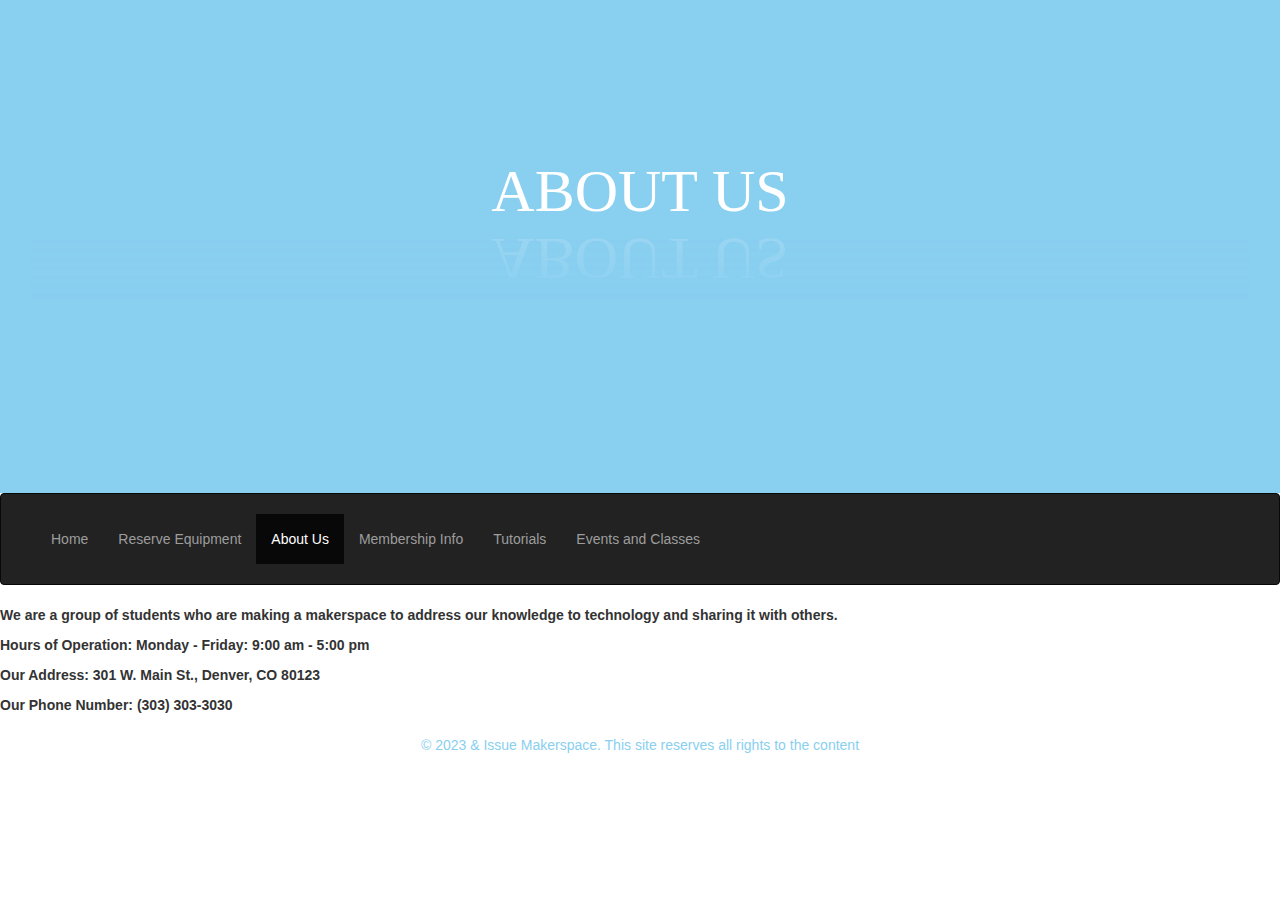
==== AboutUs.html @ 8ecffc19 "Add files via upload" ====
<!DOCTYPE html>
<html lang="en">
<head>
  <meta charset="utf-8">
  <meta name="viewport" content="width=device-width, initial-scale=1">
  <link rel="stylesheet" href="https://maxcdn.bootstrapcdn.com/bootstrap/3.4.1/css/bootstrap.min.css">
  <script src="https://ajax.googleapis.com/ajax/libs/jquery/3.6.1/jquery.min.js"></script>
  <script src="https://maxcdn.bootstrapcdn.com/bootstrap/3.4.1/js/bootstrap.min.js"></script>
  <link rel="stylesheet" href="styles.css">
  <title>About Us</title>
</head>
<body>
  <header>
  <div class="jumbotron text-center" style="background-color: #89CFF0;">
    <h1 > </h1><br>
    <!--<h2 class='flipY'>  The Amaze! Squad</h2><br>-->
    <div class="waviy" style="background-color: #89CFF0;">
     <span style="--i:1; background-color: #89CFF0;"</span>
     <span style="--i:2">About Us</span>
   </div><br>

    <br><br>

  </div>
  </header>
  <!--Start of Navbar Menu block-->
   <nav class="navbar navbar-inverse" margin="auto property"  style="background-color: #FF; text-color: #89CFF0;">
    <div class="container-fluid">
      <ul class="nav navbar-nav" >
        <li><a href="index.html">Home</a></li>
        <li><a href="reserve.html">Reserve Equipment</a></li>
        <li class="active"><a href="AboutUs.html">About Us</a></li>
        <li><a href="membership.html">Membership Info</a></li>
        <li><a href="tutorials.html">Tutorials</a></li>
        <li><a href="Events.html">Events and Classes</a></li>
      </ul>
      </ul>
    </div>
  </nav>
  <body>
<p ><b>We are a group of students who are making a makerspace to address our knowledge to technology and sharing it with others.</b></p>
    <p ><b>Hours of Operation: Monday - Friday: 9:00 am - 5:00 pm</b></p>
    <p ><b>Our Address: 301 W. Main St., Denver, CO 80123</b></p>
    <p ><b>Our Phone Number: (303) 303-3030</b></p> 
     <footer align = "center">
       <p>© 2023 & Issue Makerspace. This site reserves all rights to the content</p>
     </footer>
  </body>
</html>
---- styles.css ----
html {
  height: 100%;
  width: 100%;
}

* {
  box-sizing: border-box;
}

body {
  font-family: Arial, Helvetica, sans-serif;
  background: #ffffff;
}

.schedule {
  color: red;
  background: #FFFF00;
}

/* Style the header */
header {
  background-color: #89CFF0;
  padding: 30px;
  text-align: center;
  font-size: 35px;
  color: #ffffff;
}

/* Create two columns/boxes that floats next to each other */
nav {

  background-color: #ffffff;
  padding: 20px;
  margin: auto property;

}

/* Style the list inside the menu */
nav ul {

  list-style-type: none;
  padding: 0;
  margin: auto property;

}

/* Style the footer */
footer {
  background-color: #ffffff;
  padding: 10px;
  text-align: center;
  color: #89CFF0;
}

/*Animate the Schedule text*/
.animate-charcter {
  text-transform: uppercase;
  background-image: linear-gradient(-225deg,
      #3700ff 0%,
      #89CFF0 29%,
      #ADD8E6 67%,
      #ffffff 100%);

  background-clip: border-box;
  background-size: 50% auto;
  color: #fff;
  background-clip: text;
  text-fill-color: transparent;
  -webkit-background-clip: text;
  -webkit-text-fill-color: transparent;
  animation: textclip 2s linear infinite;
  display: inline-block;
  font-size: 20px;
}

@keyframes textclip {
  to {
    background-position: 200% center;
  }
}

* {
  box-sizing: border-box;
}

body {
  font-family: Verdana, sans-serif;
}

.mySlides {
  display: none;
}

img {
  vertical-align: middle;
}

/* Slideshow container */
.slideshow-container {
  max-width: 1000px;
  position: relative;
  margin: auto;
}

/* Caption text */
.text {
  color: #f2f2f2;
  font-size: 15px;
  padding: 8px 12px;
  position: absolute;
  top: 8px;
  width: 100%;
  text-align: center;
}

/* Number text (1/3 etc) */
.numbertext {
  color: #f2f2f2;
  font-size: 12px;
  padding: 8px 12px;
  position: absolute;
  top: 0;
}

/* The dots/bullets/indicators */
.dot {
  height: 15px;
  width: 15px;
  margin: 0 2px;
  background-color: #bbb;
  border-radius: 50%;
  display: inline-block;
  transition: background-color 0.6s ease;
}

.active {
  background-color: #717171;
}

/* Fading animation */
.fade {
  animation-name: fade;
  animation-duration: 3s;
}

@keyframes fade {
  from {
    opacity: .4
  }

  to {
    opacity: 1
  }
}

/* On smaller screens, decrease text size */
@media only screen and (max-width: 300px) {
  .text {
    font-size: 11px
  }
}


/* Responsive layout - makes the two columns/boxes stack on top of each other instead of next to each other, on small screens
@media (max-width: 600px) {
  nav, article {
    width: 100%;
    height: auto;
  }
}*/

/* crops animations that exceeds one line area */
.line {
  width: 100%;
  height: 4rem;
  overflow: hidden;
  border: 1px solid black;
  padding: 0;
  margin-bottom: 16px;
}

/* flipY class and keyframes*/
.flipY {
  animation-name: spin, depth;
  animation-timing-function: linear;
  animation-iteration-count: infinite;
  animation-duration: 6s;
}

@keyframes spin {
  0% {
    transform: rotateY(0deg);
  }

  100% {
    transform: rotateY(-360deg);
  }
}

@keyframes depth {
  0% {
    text-shadow: 0 0 black;
  }

  25% {
    text-shadow: 1px 0 black, 2px 0 black, 3px 0 black, 4px 0 black, 5px 0 black;
  }

  50% {
    text-shadow: 0 0 black;
  }

  75% {
    text-shadow: -1px 0 black, -2px 0 black, -3px 0 black, -4px 0 black,
      -5px 0 black;
  }

  100% {
    text-shadow: 0 0 black;
  }
}

.waviy {
  position: relative;
  -webkit-box-reflect: below -20px linear-gradient(transparent, rgba(0, 0, 0, .2));
  font-size: 60px;
}

.waviy span {
  font-family: 'Alfa Slab One', cursive;
  position: relative;
  display: inline-block;
  color: #ffffff;
  text-transform: uppercase;
  animation: waviy 1s infinite;
  animation-delay: calc(.1s * var(--i));

}

@keyframes waviy {

  0%,
  40%,
  100% {
    transform: translateY(0)
  }

  20% {
    transform: translateY(-20px)
  }
}
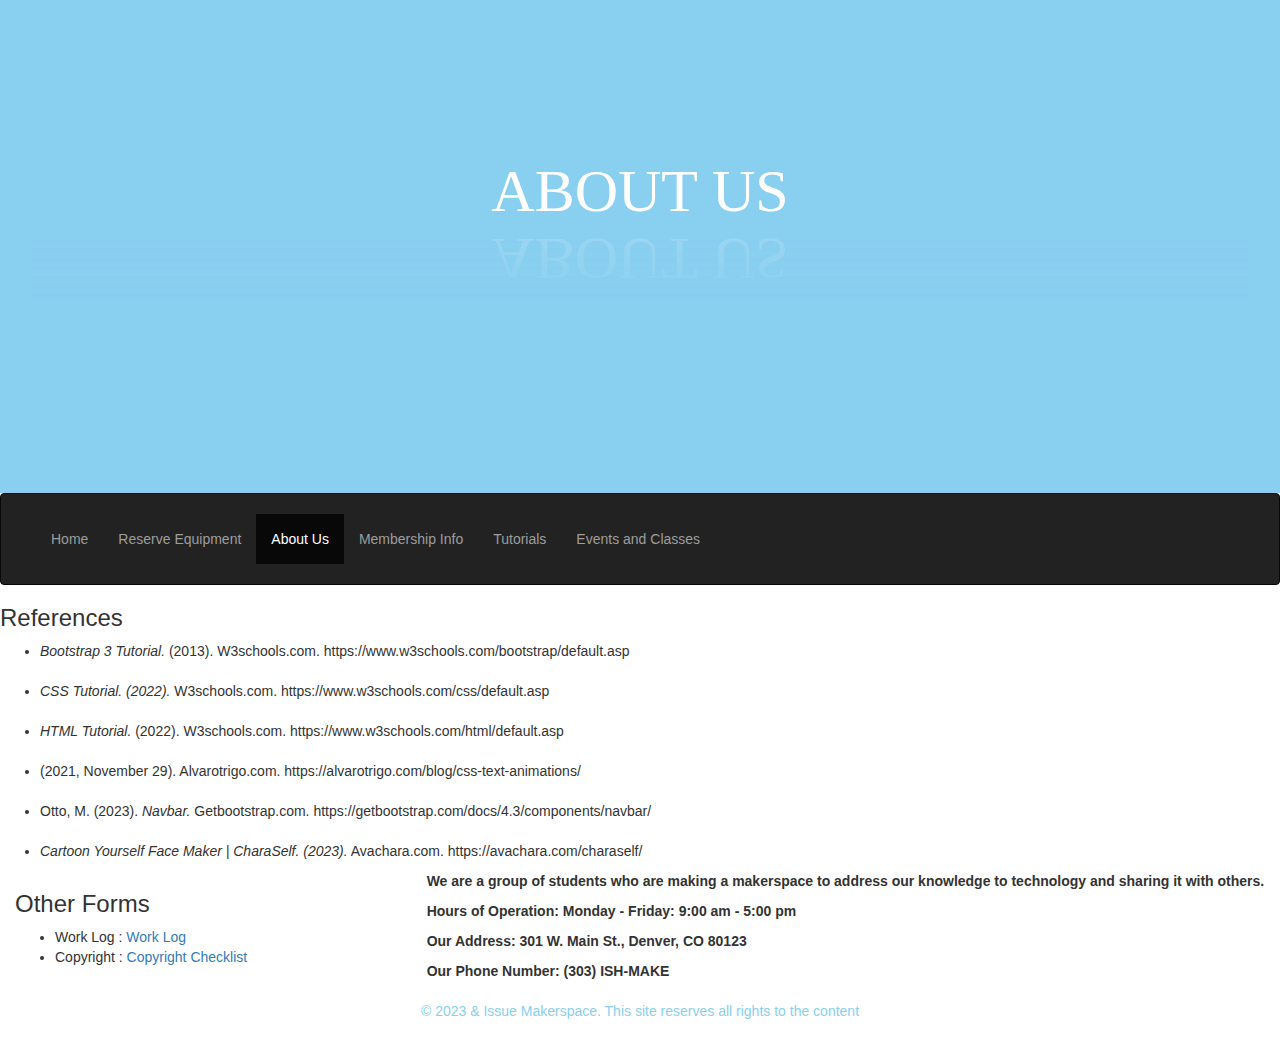
==== commit c5d35a6d: "Add files via upload" ====
--- a/AboutUs.html
+++ b/AboutUs.html
@@ -38,11 +38,35 @@
     </div>
   </nav>
   <body>
+    <h3>References</h3>
+          <ul>
+
+    <li><I>Bootstrap 3 Tutorial.</I> (2013). W3schools.com. https://www.w3schools.com/bootstrap/default.asp</li><br>
+    <li><I>CSS Tutorial. (2022).</I> W3schools.com. https://www.w3schools.com/css/default.asp</li><br>
+    <li><I>HTML Tutorial.</I> (2022). W3schools.com. https://www.w3schools.com/html/default.asp</li>
+    ‌<li>(2021, November 29). Alvarotrigo.com. https://alvarotrigo.com/blog/css-text-animations/</li><br>
+    <li>Otto, M. (2023). <I>Navbar.</I> Getbootstrap.com. https://getbootstrap.com/docs/4.3/components/navbar/</li>
+    ‌<li><cite>Cartoon Yourself Face Maker | CharaSelf. (2023).</cite> Avachara.com. https://avachara.com/charaself/</li>
+
+    </ul>
+    </div>
+
+    <div class="col-sm-4">
+      <h3>Other Forms</h3>
+      <p>
+        <ul>
+          <li>Work Log : <a href="/static/image.png" target="_blank">Work Log</a><br></li>
+          <li>Copyright : <a href="/static/Kami Export - Copyright2.pdf" target="_blank">Copyright Checklist</a></li>
+        </ul>
+      </p>
+    </div>
+    </div>
 <p ><b>We are a group of students who are making a makerspace to address our knowledge to technology and sharing it with others.</b></p>
     <p ><b>Hours of Operation: Monday - Friday: 9:00 am - 5:00 pm</b></p>
     <p ><b>Our Address: 301 W. Main St., Denver, CO 80123</b></p>
-    <p ><b>Our Phone Number: (303) 303-3030</b></p> 
+    <p ><b>Our Phone Number: (303) ISH-MAKE</b></p> 
      <footer align = "center">
+
        <p>© 2023 & Issue Makerspace. This site reserves all rights to the content</p>
      </footer>
   </body>
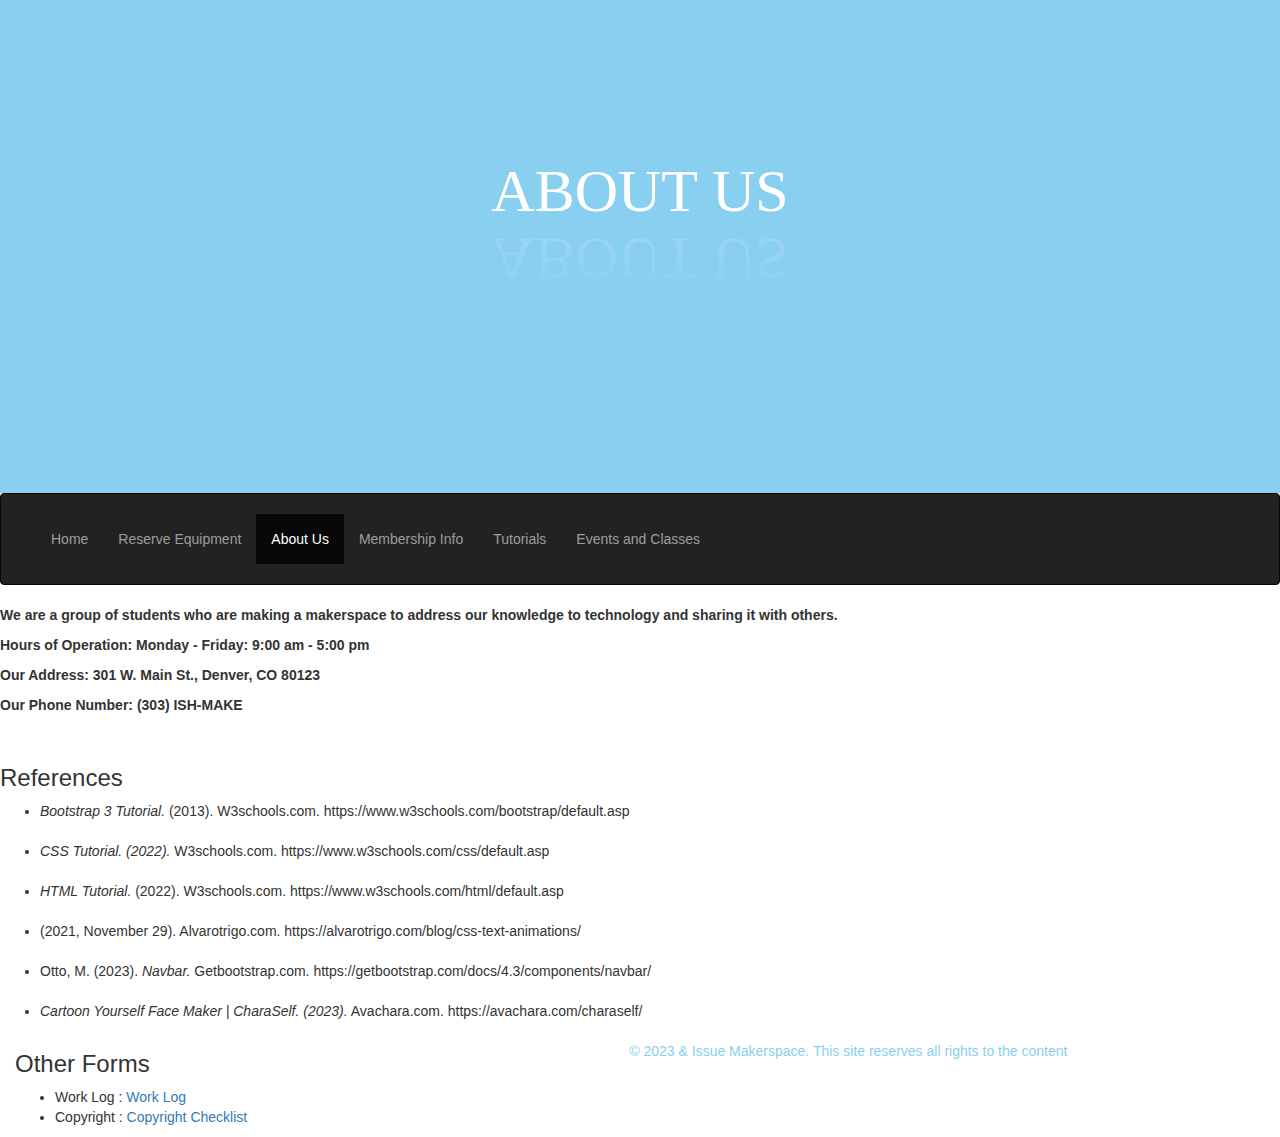
==== commit 1f1b50b9: "Update AboutUs.html" ====
--- a/AboutUs.html
+++ b/AboutUs.html
@@ -38,6 +38,11 @@
     </div>
   </nav>
   <body>
+<p ><b>We are a group of students who are making a makerspace to address our knowledge to technology and sharing it with others.</b></p>
+    <p ><b>Hours of Operation: Monday - Friday: 9:00 am - 5:00 pm</b></p>
+    <p ><b>Our Address: 301 W. Main St., Denver, CO 80123</b></p>
+    <p ><b>Our Phone Number: (303) ISH-MAKE</b></p> 
+    <br>
     <h3>References</h3>
           <ul>
 
@@ -55,19 +60,16 @@
       <h3>Other Forms</h3>
       <p>
         <ul>
-          <li>Work Log : <a href="/static/image.png" target="_blank">Work Log</a><br></li>
-          <li>Copyright : <a href="/static/Kami Export - Copyright2.pdf" target="_blank">Copyright Checklist</a></li>
+          <li>Work Log : <a href="static/image.png" target="_blank">Work Log</a><br></li>
+          <li>Copyright : <a href="static/Kami Export - Copyright2.pdf" target="_blank">Copyright Checklist</a></li>
         </ul>
       </p>
     </div>
     </div>
-<p ><b>We are a group of students who are making a makerspace to address our knowledge to technology and sharing it with others.</b></p>
-    <p ><b>Hours of Operation: Monday - Friday: 9:00 am - 5:00 pm</b></p>
-    <p ><b>Our Address: 301 W. Main St., Denver, CO 80123</b></p>
-    <p ><b>Our Phone Number: (303) ISH-MAKE</b></p> 
+
      <footer align = "center">
 
        <p>© 2023 & Issue Makerspace. This site reserves all rights to the content</p>
      </footer>
   </body>
-</html>+</html>
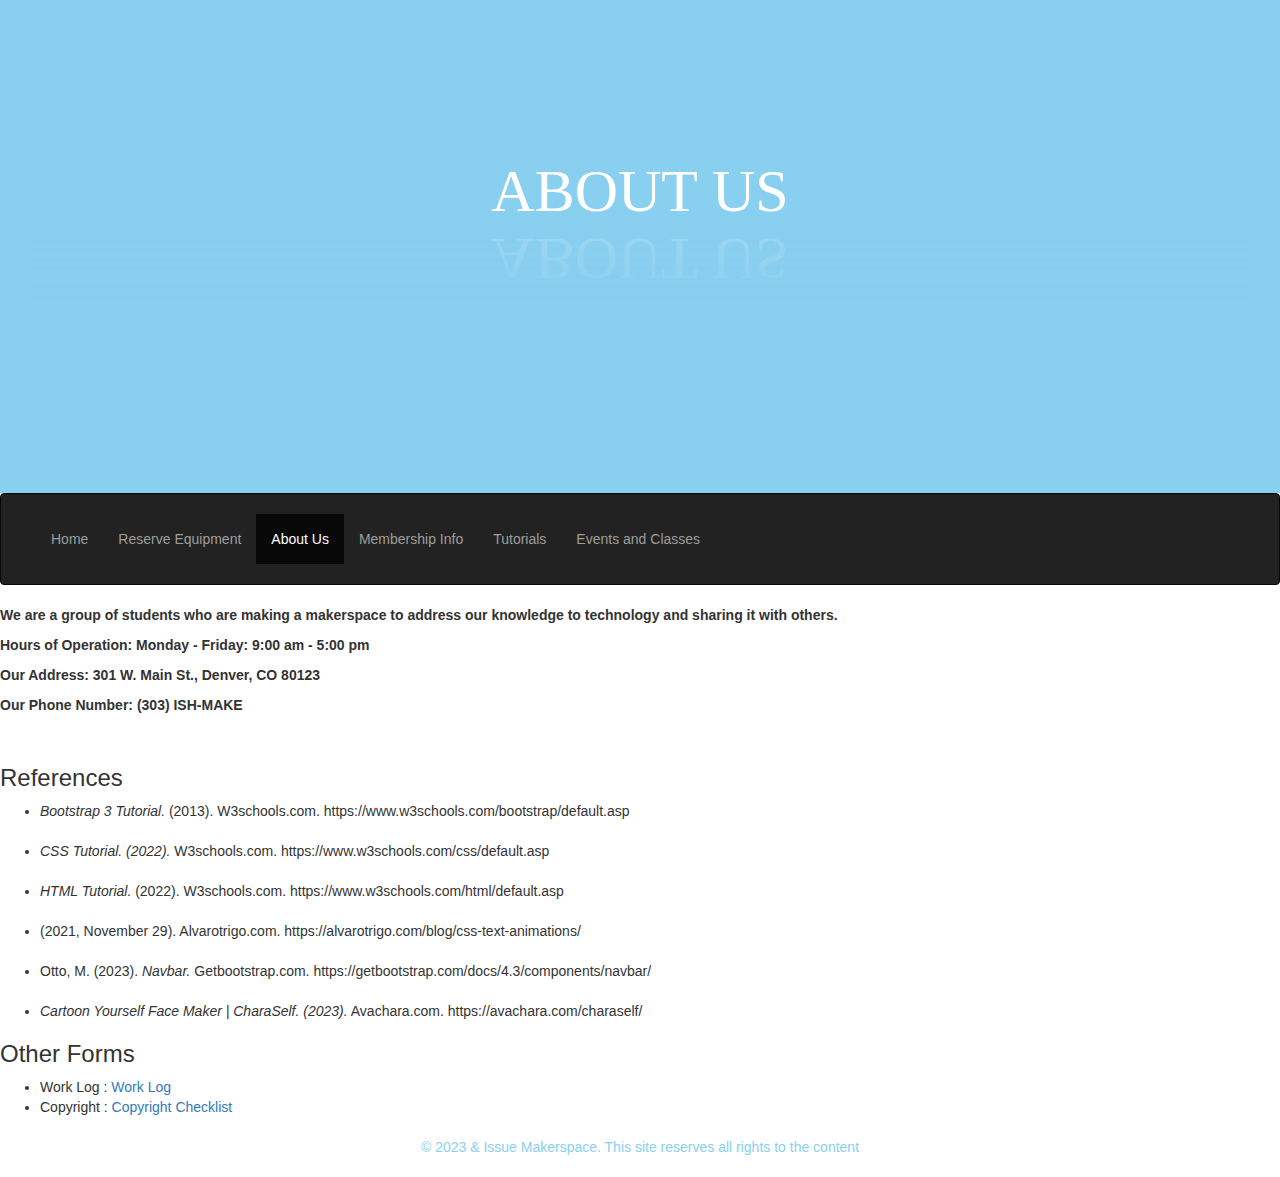
==== commit dbf30b7a: "Update AboutUs.html" ====
--- a/AboutUs.html
+++ b/AboutUs.html
@@ -19,10 +19,9 @@
      <span style="--i:2">About Us</span>
    </div><br>
 
-    <br><br>
-
-  </div>
+    <br><br>    
   </header>
+  
   <!--Start of Navbar Menu block-->
    <nav class="navbar navbar-inverse" margin="auto property"  style="background-color: #FF; text-color: #89CFF0;">
     <div class="container-fluid">
@@ -37,26 +36,24 @@
       </ul>
     </div>
   </nav>
-  <body>
+
 <p ><b>We are a group of students who are making a makerspace to address our knowledge to technology and sharing it with others.</b></p>
     <p ><b>Hours of Operation: Monday - Friday: 9:00 am - 5:00 pm</b></p>
     <p ><b>Our Address: 301 W. Main St., Denver, CO 80123</b></p>
     <p ><b>Our Phone Number: (303) ISH-MAKE</b></p> 
     <br>
-    <h3>References</h3>
-          <ul>
-
+   
+  <h3>References</h3>
+    <ul>
     <li><I>Bootstrap 3 Tutorial.</I> (2013). W3schools.com. https://www.w3schools.com/bootstrap/default.asp</li><br>
     <li><I>CSS Tutorial. (2022).</I> W3schools.com. https://www.w3schools.com/css/default.asp</li><br>
     <li><I>HTML Tutorial.</I> (2022). W3schools.com. https://www.w3schools.com/html/default.asp</li>
     ‌<li>(2021, November 29). Alvarotrigo.com. https://alvarotrigo.com/blog/css-text-animations/</li><br>
     <li>Otto, M. (2023). <I>Navbar.</I> Getbootstrap.com. https://getbootstrap.com/docs/4.3/components/navbar/</li>
     ‌<li><cite>Cartoon Yourself Face Maker | CharaSelf. (2023).</cite> Avachara.com. https://avachara.com/charaself/</li>
-
     </ul>
-    </div>
-
-    <div class="col-sm-4">
+    
+    
       <h3>Other Forms</h3>
       <p>
         <ul>
@@ -64,9 +61,8 @@
           <li>Copyright : <a href="static/Kami Export - Copyright2.pdf" target="_blank">Copyright Checklist</a></li>
         </ul>
       </p>
-    </div>
-    </div>
-
+    
+   </div>
      <footer align = "center">
 
        <p>© 2023 & Issue Makerspace. This site reserves all rights to the content</p>
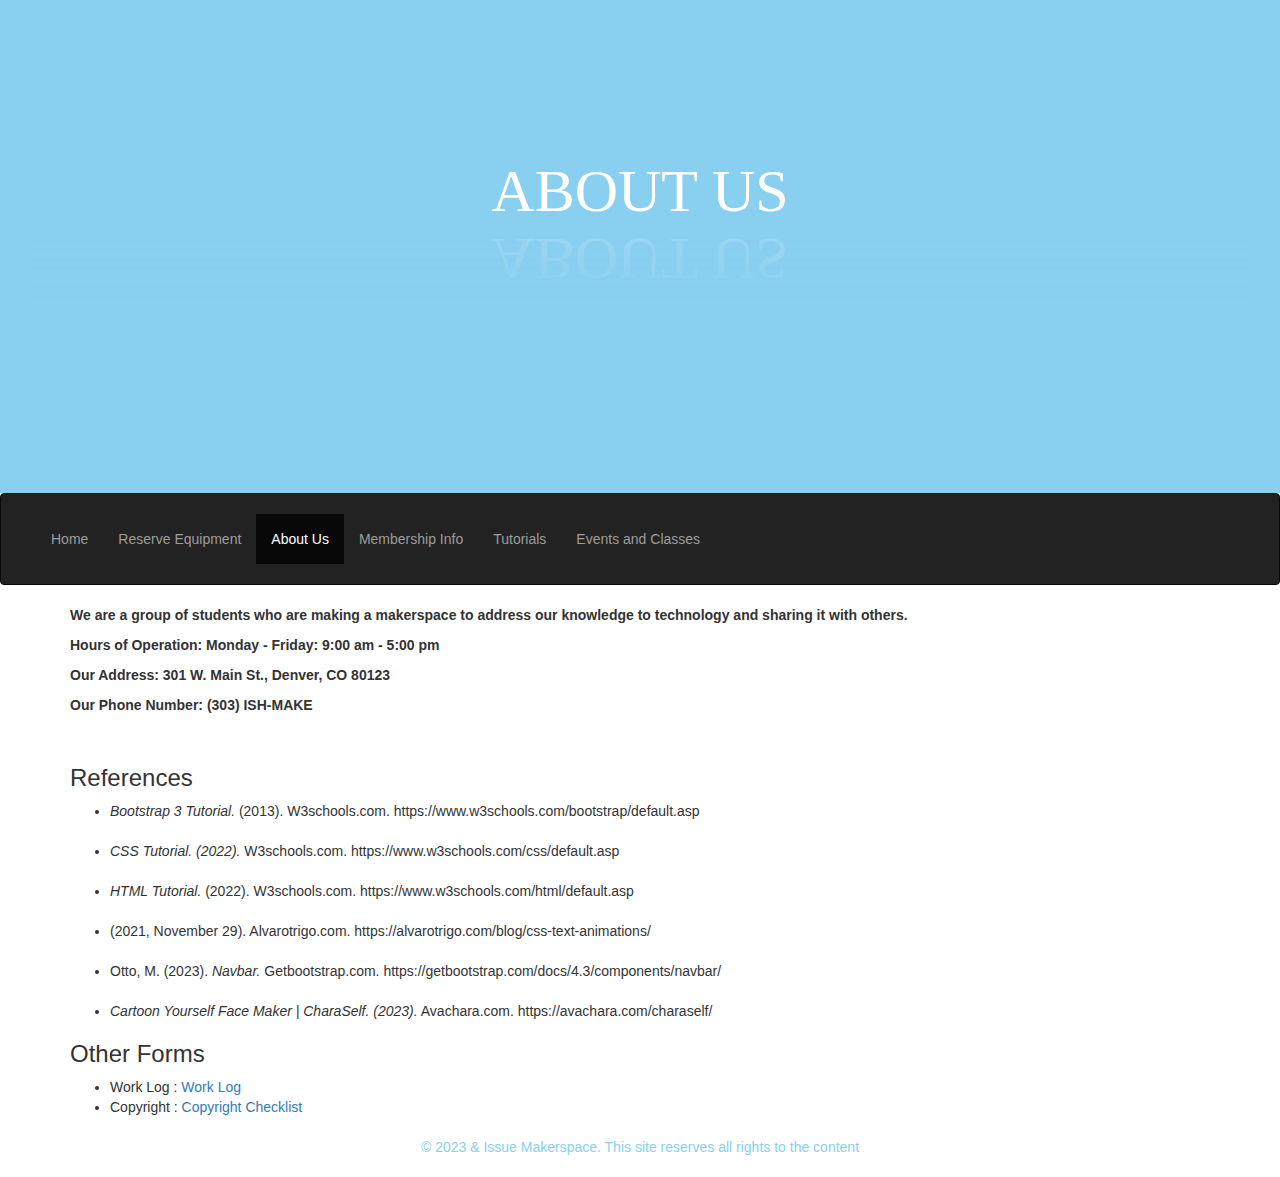
==== commit 7f1c5d29: "Update AboutUs.html" ====
--- a/AboutUs.html
+++ b/AboutUs.html
@@ -36,7 +36,7 @@
       </ul>
     </div>
   </nav>
-
+<div class="container">
 <p ><b>We are a group of students who are making a makerspace to address our knowledge to technology and sharing it with others.</b></p>
     <p ><b>Hours of Operation: Monday - Friday: 9:00 am - 5:00 pm</b></p>
     <p ><b>Our Address: 301 W. Main St., Denver, CO 80123</b></p>
@@ -63,6 +63,7 @@
       </p>
     
    </div>
+</div>
      <footer align = "center">
 
        <p>© 2023 & Issue Makerspace. This site reserves all rights to the content</p>
